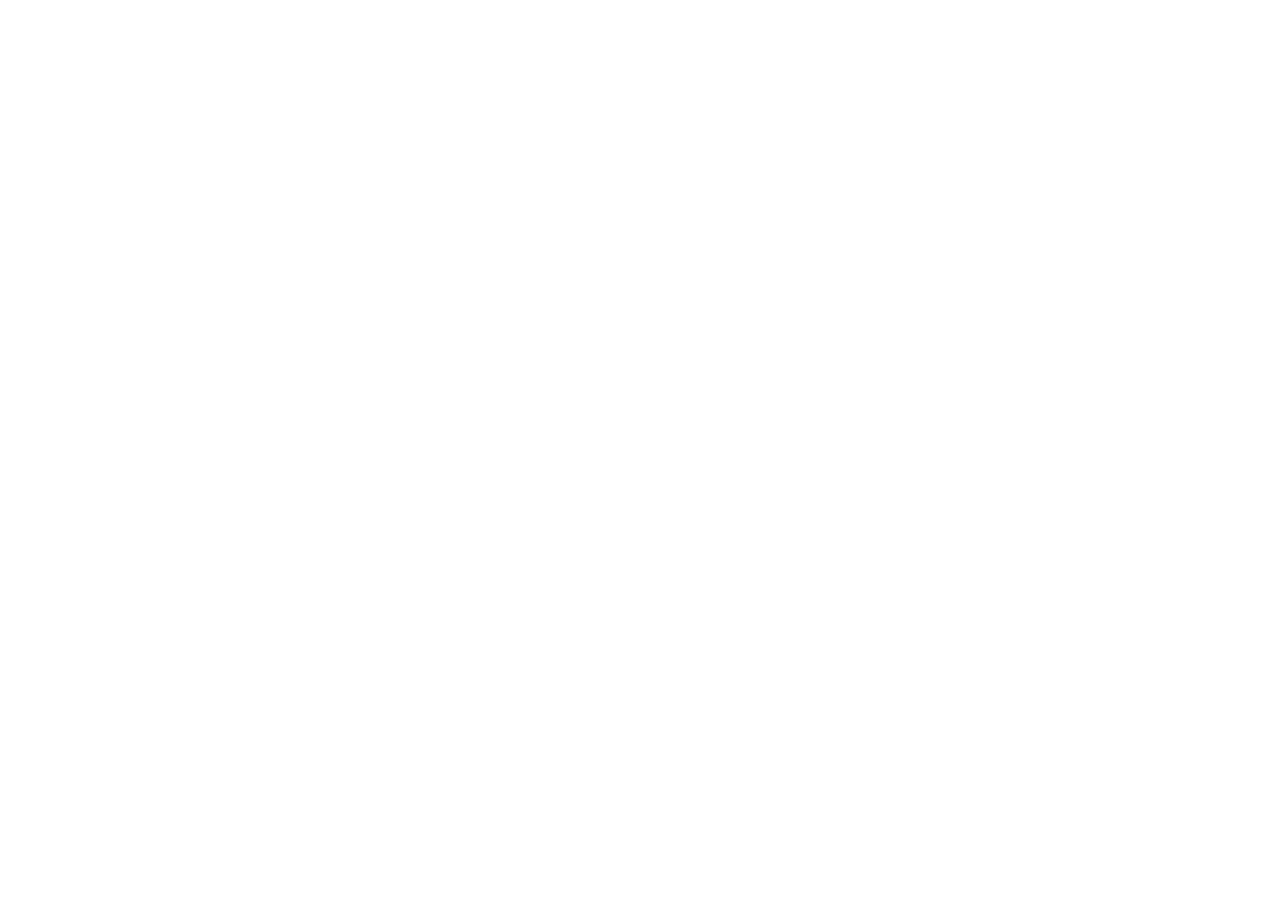
==== school.html @ 61782b9c "Add logo and others" ====
<!DOCTYPE html>
<html lang="en">
<head>
    <meta charset="UTF-8">
    <meta http-equiv="X-UA-Compatible" content="IE=edge">
    <meta name="viewport" content="width=device-width, initial-scale=1.0">
    <title>Резюме - Аттестат</title>
    <link rel="icon" href="/img/cv.svg" type="image/png">
</head>
<body>
    
</body>
</html>
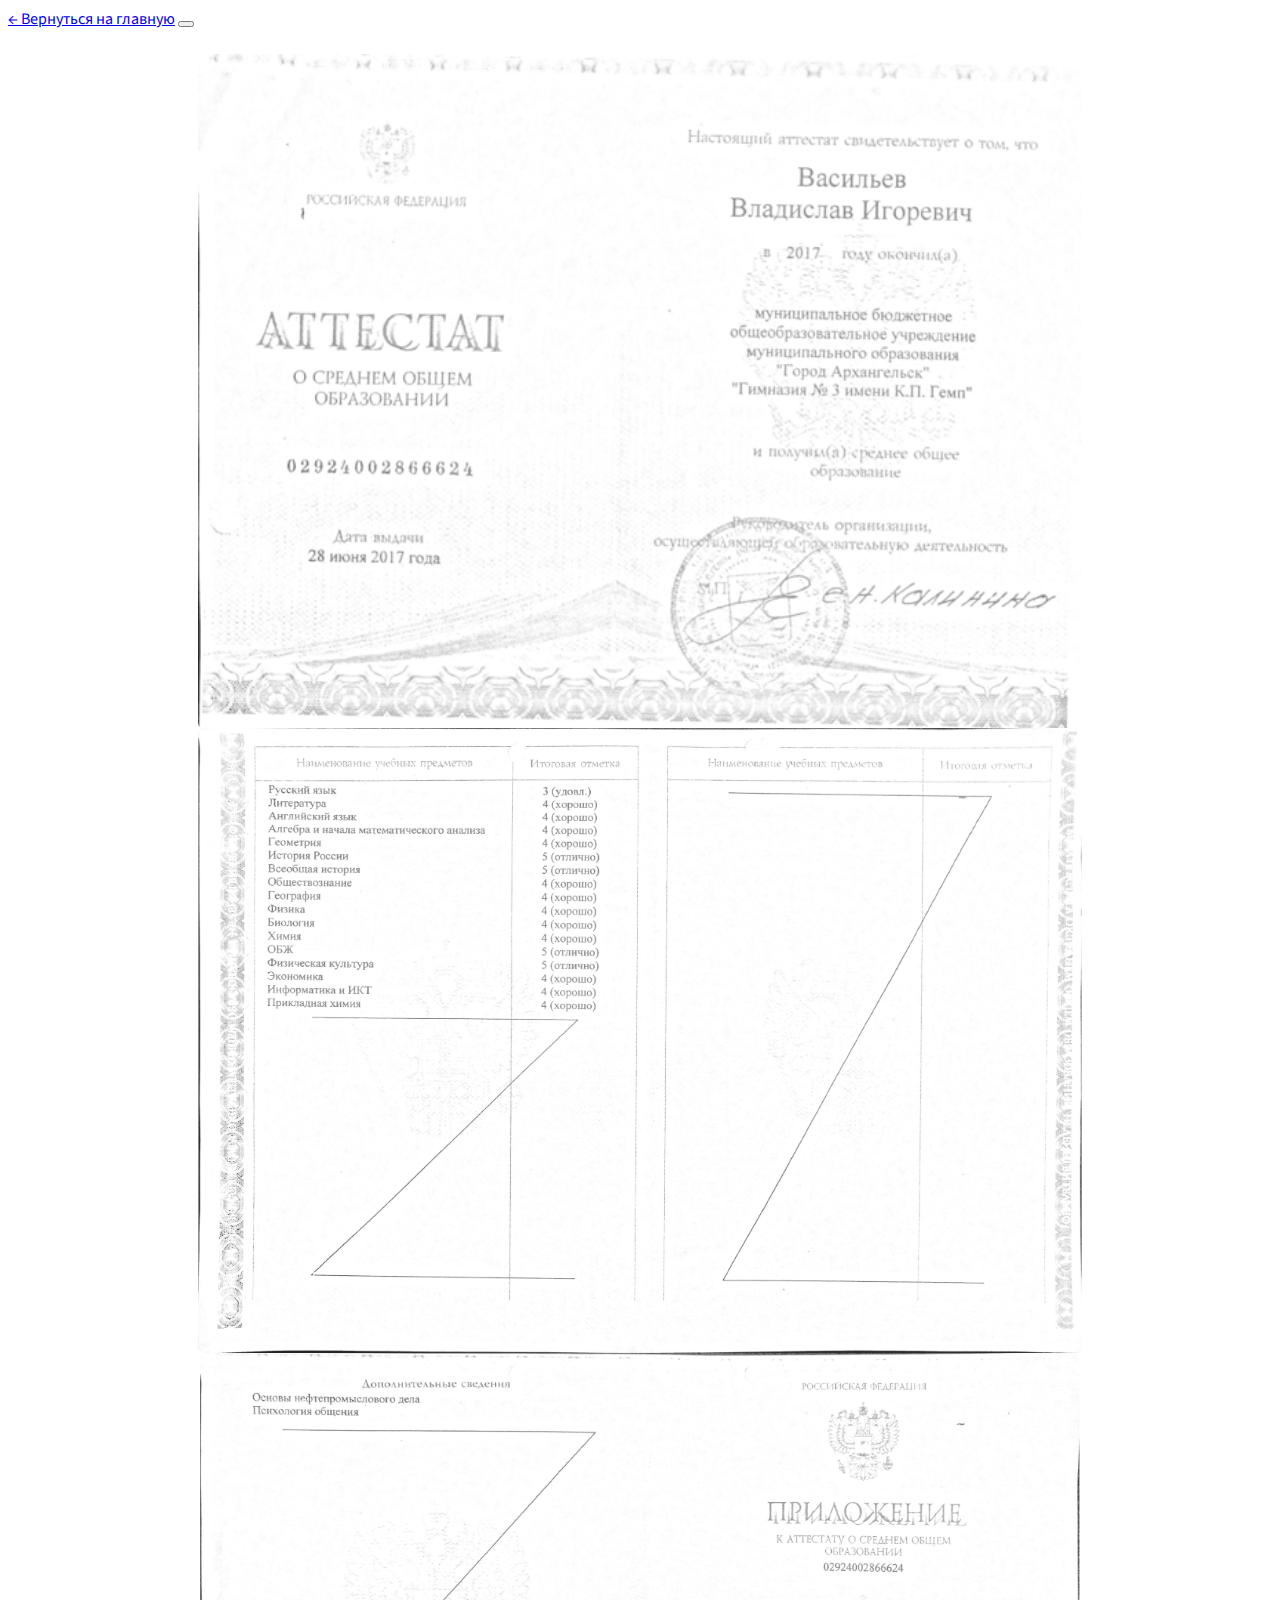
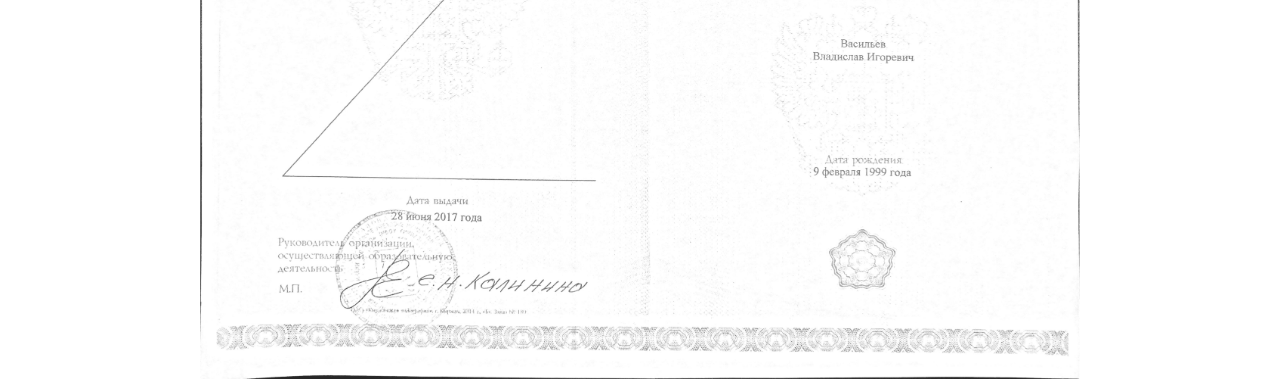
==== commit 799369d2: "*add School grade" ====
--- a/school.html
+++ b/school.html
@@ -6,8 +6,47 @@
     <meta name="viewport" content="width=device-width, initial-scale=1.0">
     <title>Резюме - Аттестат</title>
     <link rel="icon" href="/img/cv.svg" type="image/png">
+    <link href="https://cdn.jsdelivr.net/npm/bootstrap@5.0.0-beta2/dist/css/bootstrap.min.css" rel="stylesheet"
+    integrity="sha384-BmbxuPwQa2lc/FVzBcNJ7UAyJxM6wuqIj61tLrc4wSX0szH/Ev+nYRRuWlolflfl" crossorigin="anonymous">
+    <link href="css.css" rel="stylesheet">
 </head>
 <body>
-    
+    <nav class="navbar navbar-expand-lg navbar-light bg-light">
+        <div class="container-fluid">
+            <a type="button" class="btn btn-outline-secondary" href="index.html"> &#8592 Вернуться на главную</a>
+          <button class="navbar-toggler" type="button" data-bs-toggle="collapse" data-bs-target="#navbarNavAltMarkup" aria-controls="navbarNavAltMarkup" aria-expanded="false" aria-label="Toggle navigation">
+            <span class="navbar-toggler-icon"></span>
+          </button>
+        </div>
+      </nav>
+      <h1 class="mt-5"></h1>
+    <div class="container">
+        <div class="row row-cols-1 row-cols-sm-2 row-cols-md-3 g-3">
+            <div class="col">     
+                <img id="myImg" src="img/school/Shcool_1.png" width="70%" onclick="ImgClick(1)">
+                <div id="myModal1" class="modal" onclick="Modal()">
+                    <img class="modal-content" id="img1" src="img/school/Shcool_1.png">
+                </div>
+            </div>
+            <div class="col">
+                <img id="myImg" src="img/school/Shcool_2.png" width="70%" onclick="ImgClick(2)">
+                <div id="myModal2" class="modal" onclick="Modal()">
+                    <img class="modal-content" id="img2" src="img/school/Shcool_2.png">
+                </div>
+            </div>
+            <div class="col">
+                <img id="myImg" src="img/school/Shcool_3.png" width="70%" onclick="ImgClick(3)">
+                <div id="myModal3" class="modal" onclick="Modal()">
+                    <img class="modal-content" id="img3" src="img/school/Shcool_3.png">
+                </div>
+            </div>
+        </div>
+    </div>
 </body>
+
+<script src="https://cdn.jsdelivr.net/npm/bootstrap@5.0.0-beta2/dist/js/bootstrap.bundle.min.js"
+integrity="sha384-b5kHyXgcpbZJO/tY9Ul7kGkf1S0CWuKcCD38l8YkeH8z8QjE0GmW1gYU5S9FOnJ0" crossorigin="anonymous">
+</script>
+<script src="js.js">
+</script>
 </html>--- a/css.css
+++ b/css.css
@@ -0,0 +1,309 @@
+@import 'https://fonts.googleapis.com/css?family=Source+Sans+Pro:400,600,700';
+
+body {
+    background: #FFF;
+    font-family: 'Source Sans Pro';
+    font-weight: 400;
+}
+
+h1 {
+    color: #333;
+    font-size: 36px;
+    font-weight: normal;
+    text-align: center;
+}
+
+h1 sup a {
+    color: #999;
+    font-size: 14px;
+    text-decoration: none;
+}
+
+h1 sup a:hover {
+    color: #666;
+    text-decoration: none;
+}
+
+h1 sup a:focus,
+h1 sup a:active {
+    color: #666;
+    text-decoration: underline;
+}
+
+h2 {
+    color: #333;
+    font-size: 30px;
+    font-weight: normal;
+    text-align: left;
+}
+
+big {
+    color: #333;
+    font-size: 20px;
+    font-weight: normal;
+    margin: 0;
+    padding: 0;
+    text-align: left;
+}
+
+big pre {
+    display: inline-block;
+    font-weight: bold;
+    margin: 0;
+    padding: 0;
+}
+
+.faq-container {
+    text-align: left;
+    margin: 10px auto 30px auto;
+    position: relative;
+}
+
+.faq-container article p {
+    margin: 10px 15px 15px 15px;
+}
+
+.faq-container input[type=checkbox],
+.faq-container input[type=radio] {
+    background-color: transparent;
+    border: 1px solid transparent;
+    height: 1px;
+    position: absolute;
+    width: 1px;
+    margin: 4px 0 0 0;
+    outline: none;
+}
+
+.faq-container input[type=checkbox]+label,
+.faq-container input[type=radio]+label {
+    background: #EEEEEE;
+    border-bottom: 1px solid #fff;
+    color: #333;
+    cursor: pointer;
+    display: block;
+    font-size: 18px;
+    font-weight: normal;
+    line-height: 32px;
+    padding: 10px 15px;
+    position: relative;
+}
+
+.faq-container input[type=checkbox]+label:before,
+.faq-container input[type=radio]+label:before,
+.faq-container input[type=checkbox]+label:after,
+.faq-container input[type=radio]+label:after {
+    display: inline-block;
+    font-family: FontAwesome;
+    font-size: 24px;
+    font-style: normal;
+    font-weight: normal;
+    text-decoration: inherit;
+}
+
+.faq-container input[type=checkbox]+label:before,
+.faq-container input[type=radio]+label:before {
+    /* content: "\f29c"; */
+    padding-right: 10px;
+}
+
+.faq-container input[type=checkbox]+label:after,
+.faq-container input[type=radio]+label:after {
+    /* content: "\f054"; */
+    float: right;
+    padding-left: 10px;
+}
+
+.faq-container input[type=checkbox]+label:hover,
+.faq-container input[type=radio]+label:hover {
+    background: #D6D6D6;
+}
+
+.faq-container input[type=checkbox]:checked+label,
+.faq-container input[type=radio]:checked+label {
+    background: #EEEEEE;
+}
+
+.faq-container input[type=checkbox]:focus+label,
+.faq-container input[type=radio]:focus+label {
+    background: #BEBEBE;
+}
+
+.faq-container input[type=checkbox]:checked+label:hover,
+.faq-container input[type=radio]:checked+label:hover {
+    background: #D6D6D6;
+}
+
+.faq-container input[type=checkbox]:checked+label:after,
+.faq-container input[type=radio]:checked+label:after {
+    -webkit-transform: rotate(90deg);
+    -moz-transform: rotate(90deg);
+    -ms-transform: rotate(90deg);
+    -o-transform: rotate(90deg);
+    transform: rotate(90deg);
+}
+
+.faq-container input[type=checkbox]+label+article,
+.faq-container input[type=radio]+label+article {
+    display: none;
+    /* display: none; - Content is ignored by screen readers, additionally stops tabbing through hidden content */
+    height: 0;
+    max-height: 0;
+    overflow: hidden;
+    /* 0, 0, hidden; - Content is ignored by screen readers, but tab key still steps through hidden elements */
+    -webkit-transition: all 1.5s ease-in-out;
+    -moz-transition: all 1.5s ease-in-out;
+    -o-transition: all 1.5s ease-in-out;
+    -ms-transition: all 1.5s ease-in-out;
+    transition: all 1.5s ease-in-out;
+}
+
+.faq-container input[type=checkbox]:checked+label+article,
+.faq-container input[type=radio]:checked+label+article {
+    display: block;
+    height: auto;
+    max-height: 2000px;
+    -webkit-transition: all 1.5s ease-in-out;
+    -moz-transition: all 1.5s ease-in-out;
+    -o-transition: all 1.5s ease-in-out;
+    -ms-transition: all 1.5s ease-in-out;
+    transition: all 1.5s ease-in-out;
+}
+
+.headership {
+    background: linear-gradient(rgba(0, 0, 0, 0.8), rgb(92, 92, 92)), url(http://webexpert.com.ua/wp-content/uploads/2020/03/source-code.jpeg);
+    background-repeat: no-repeat;
+    background-size: cover;
+    background-attachment: fixed;
+    background-position: top;
+}
+
+.header-color {
+    color: #ffffff;
+}
+
+/* image zoom */
+#myImg {
+    border-radius: 5px;
+    cursor: pointer;
+    transition: 0.3s;
+    display: block;
+    margin-left: auto;
+    margin-right: auto
+}
+
+#myImg:hover {
+    opacity: 0.7;
+}
+
+/* The Modal (background) */
+.modal {
+    display: none;
+    /* Hidden by default */
+    position: fixed;
+    /* Stay in place */
+    z-index: 1;
+    /* Sit on top */
+    padding-top: 100px;
+    /* Location of the box */
+    left: 0;
+    top: 0;
+    width: 100%;
+    /* Full width */
+    height: 100%;
+    /* Full height */
+    overflow: auto;
+    /* Enable scroll if needed */
+    background-color: rgb(0, 0, 0);
+    /* Fallback color */
+    background-color: rgba(0, 0, 0, 0.9);
+    /* Black w/ opacity */
+}
+
+/* Modal Content (image) */
+.modal-content {
+    margin: auto;
+    display: block;
+    width: 75%;
+    /* //max-width: 75%; */
+}
+
+/* Caption of Modal Image */
+#caption {
+    margin: auto;
+    display: block;
+    width: 80%;
+    max-width: 700px;
+    text-align: center;
+    color: #ccc;
+    padding: 10px 0;
+    height: 150px;
+}
+
+/* Add Animation */
+.modal-content,
+#caption {
+    -webkit-animation-name: zoom;
+    -webkit-animation-duration: 0.6s;
+    animation-name: zoom;
+    animation-duration: 0.6s;
+}
+
+.out {
+    animation-name: zoom-out;
+    animation-duration: 0.6s;
+}
+
+@-webkit-keyframes zoom {
+    from {
+        -webkit-transform: scale(1)
+    }
+
+    to {
+        -webkit-transform: scale(2)
+    }
+}
+
+@keyframes zoom {
+    from {
+        transform: scale(0.4)
+    }
+
+    to {
+        transform: scale(1)
+    }
+}
+
+@keyframes zoom-out {
+    from {
+        transform: scale(1)
+    }
+
+    to {
+        transform: scale(0)
+    }
+}
+
+/* The Close Button */
+.close {
+    position: absolute;
+    top: 15px;
+    right: 35px;
+    color: #f1f1f1;
+    font-size: 40px;
+    font-weight: bold;
+    transition: 0.3s;
+}
+
+.close:hover,
+.close:focus {
+    color: #bbb;
+    text-decoration: none;
+    cursor: pointer;
+}
+
+/* 100% Image Width on Smaller Screens */
+@media only screen and (max-width: 700px) {
+    .modal-content {
+        width: 100%;
+    }
+}